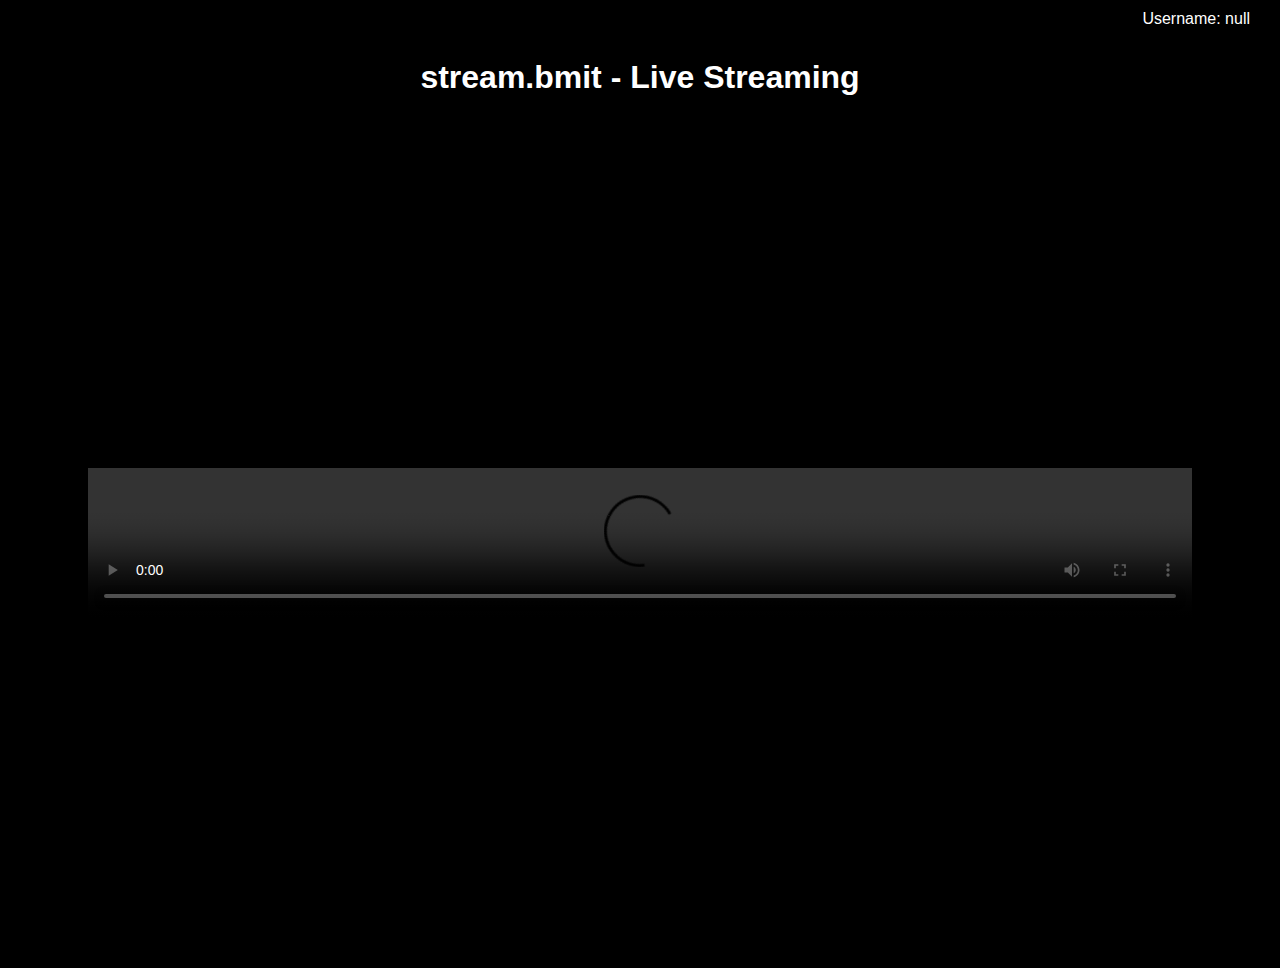
==== streaming.html @ 4c4e3120 "Update streaming.html" ====
<!DOCTYPE html>
<html>
<head>
    <title>stream.bmit - Live Streaming</title>
    <style>
        body {
            background-color: #000;
            color: #fff;
            font-family: Arial, sans-serif;
            text-align: center;
            margin: 0;
            padding: 0;
        }
        
        #header {
            display: flex;
            justify-content: flex-end;
            padding: 10px;
        }
        
        #username {
            margin-right: 20px;
        }
        
        #stream-container {
            display: flex;
            justify-content: center;
            align-items: center;
            height: calc(100vh - 50px);
        }
        
        video {
            width: 11.5in; 
            height: auto;
            max-width: 100%;
            max-height: 100%;
        }
    </style>
</head>
<body>
    <div id="header">
        <div id="username"></div>
    </div>
    
    <h1>stream.bmit - Live Streaming</h1>
    
    <div id="stream-container">
        <video controls autoplay>
            <source src="" type="application/x-rtsp">
            Your browser does not support the RTSP video stream.
        </video>
    </div>
    
    <script>
        const queryString = window.location.search;
        const urlParams = new URLSearchParams(queryString);
        const username = decodeURIComponent(urlParams.get("username"));
        const rtspLink = decodeURIComponent(urlParams.get("rtsp"));
        
        // Update username in the header
        document.getElementById("username").textContent = `Username: ${username}`;
        
        // Update video source with the provided RTSP link
        const videoElement = document.querySelector("video");
        const sourceElement = document.createElement("source");
        sourceElement.src = rtspLink;
        sourceElement.type = "application/x-rtsp";
        videoElement.innerHTML = ""; // Clear previous sources
        videoElement.appendChild(sourceElement);
        videoElement.load();
    </script>
</body>
</html>
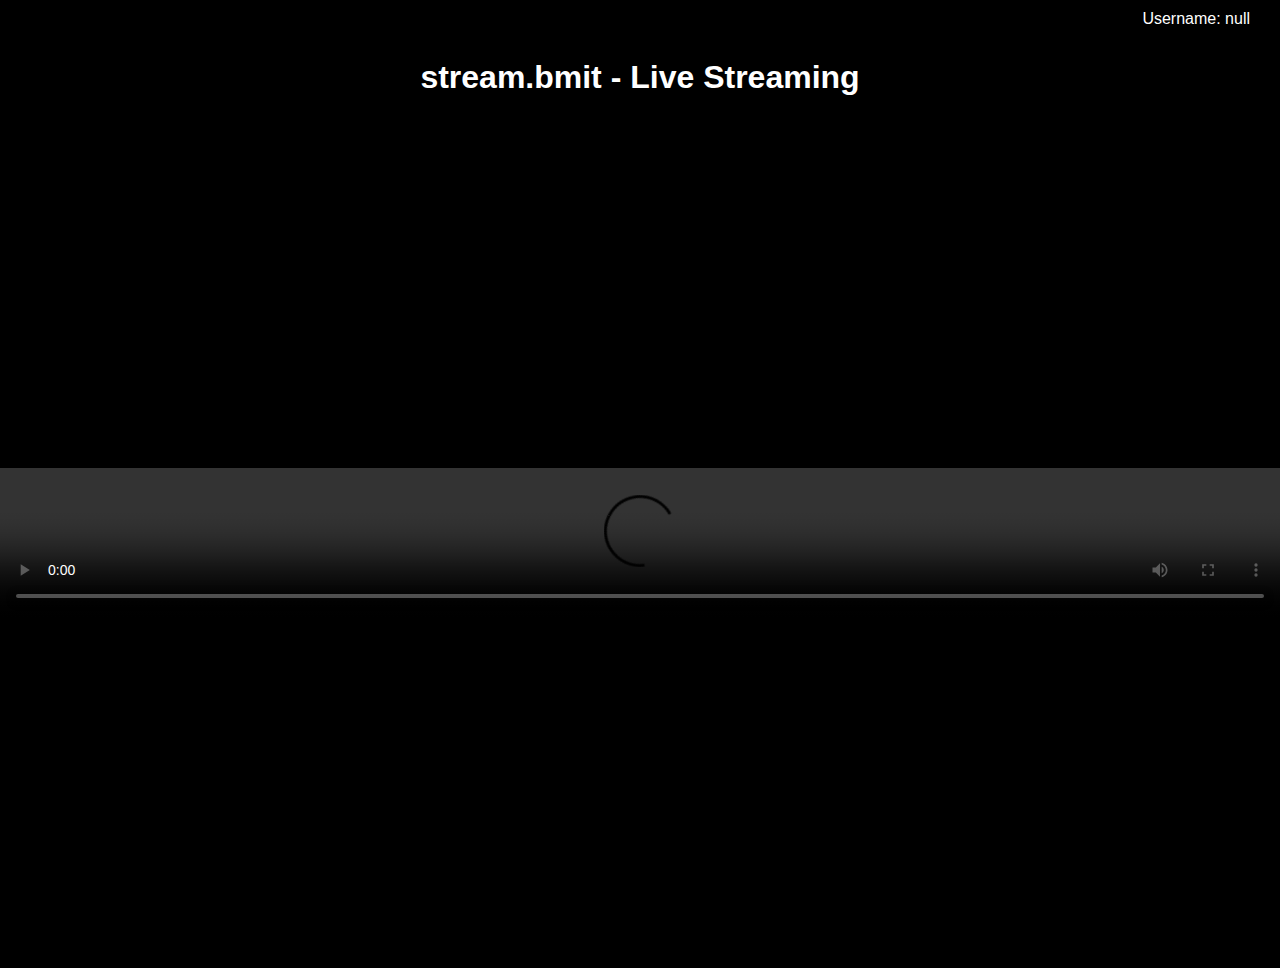
==== commit 8c699cce: "Update streaming.html" ====
--- a/streaming.html
+++ b/streaming.html
@@ -30,7 +30,7 @@
         }
         
         video {
-            width: 11.5in; 
+            width: 15.5in; 
             height: auto;
             max-width: 100%;
             max-height: 100%;
@@ -57,15 +57,13 @@
         const username = decodeURIComponent(urlParams.get("username"));
         const rtspLink = decodeURIComponent(urlParams.get("rtsp"));
         
-        // Update username in the header
         document.getElementById("username").textContent = `Username: ${username}`;
-        
-        // Update video source with the provided RTSP link
+
         const videoElement = document.querySelector("video");
         const sourceElement = document.createElement("source");
         sourceElement.src = rtspLink;
         sourceElement.type = "application/x-rtsp";
-        videoElement.innerHTML = ""; // Clear previous sources
+        videoElement.innerHTML = ""; 
         videoElement.appendChild(sourceElement);
         videoElement.load();
     </script>
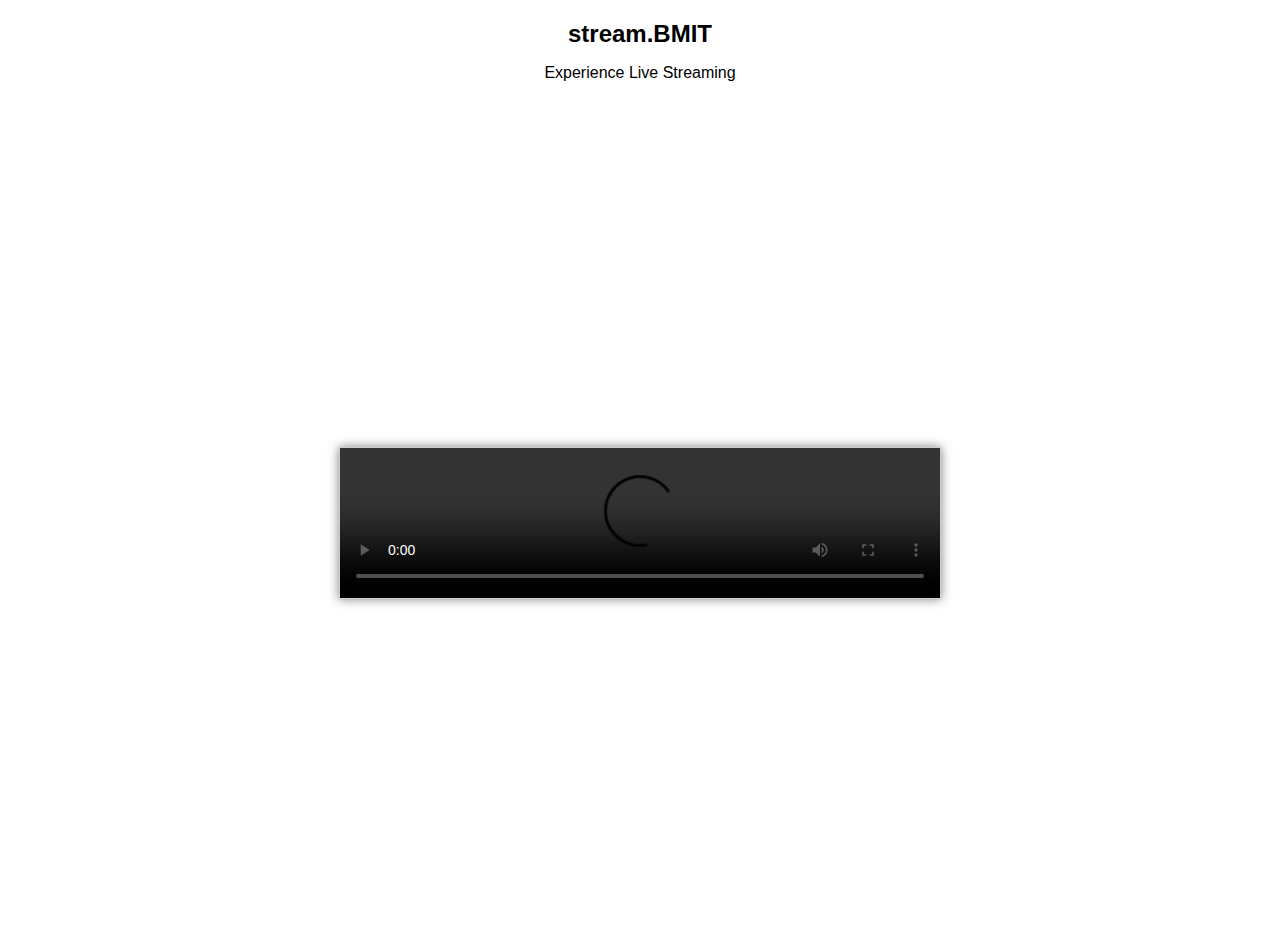
==== commit afa5c5ac: "Update streaming.html" ====
--- a/streaming.html
+++ b/streaming.html
@@ -1,25 +1,15 @@
 <!DOCTYPE html>
 <html>
 <head>
-    <title>stream.bmit - Live Streaming</title>
+    <title>stream.BMIT - Live Streaming</title>
     <style>
         body {
-            background-color: #000;
-            color: #fff;
+            color: #000;
+            background-color: #fff;
             font-family: Arial, sans-serif;
             text-align: center;
             margin: 0;
             padding: 0;
-        }
-        
-        #header {
-            display: flex;
-            justify-content: flex-end;
-            padding: 10px;
-        }
-        
-        #username {
-            margin-right: 20px;
         }
         
         #stream-container {
@@ -30,19 +20,25 @@
         }
         
         video {
-            width: 15.5in; 
+            width: 600px;
+            max-width: 100%;
             height: auto;
-            max-width: 100%;
-            max-height: 100%;
+            border: 1px solid #ccc;
+            box-shadow: 0px 0px 10px rgba(0, 0, 0, 0.5);
+        }
+        
+        h1 {
+            font-size: 24px;
+            margin-top: 20px;
+            font-weight: bold;
         }
     </style>
 </head>
 <body>
-    <div id="header">
-        <div id="username"></div>
+    <div class="header">
+        <h1>stream.BMIT</h1>
+        <p>Experience Live Streaming</p>
     </div>
-    
-    <h1>stream.bmit - Live Streaming</h1>
     
     <div id="stream-container">
         <video controls autoplay>
@@ -57,8 +53,7 @@
         const username = decodeURIComponent(urlParams.get("username"));
         const rtspLink = decodeURIComponent(urlParams.get("rtsp"));
         
-        document.getElementById("username").textContent = `Username: ${username}`;
-
+        // Update video source with the provided RTSP link
         const videoElement = document.querySelector("video");
         const sourceElement = document.createElement("source");
         sourceElement.src = rtspLink;
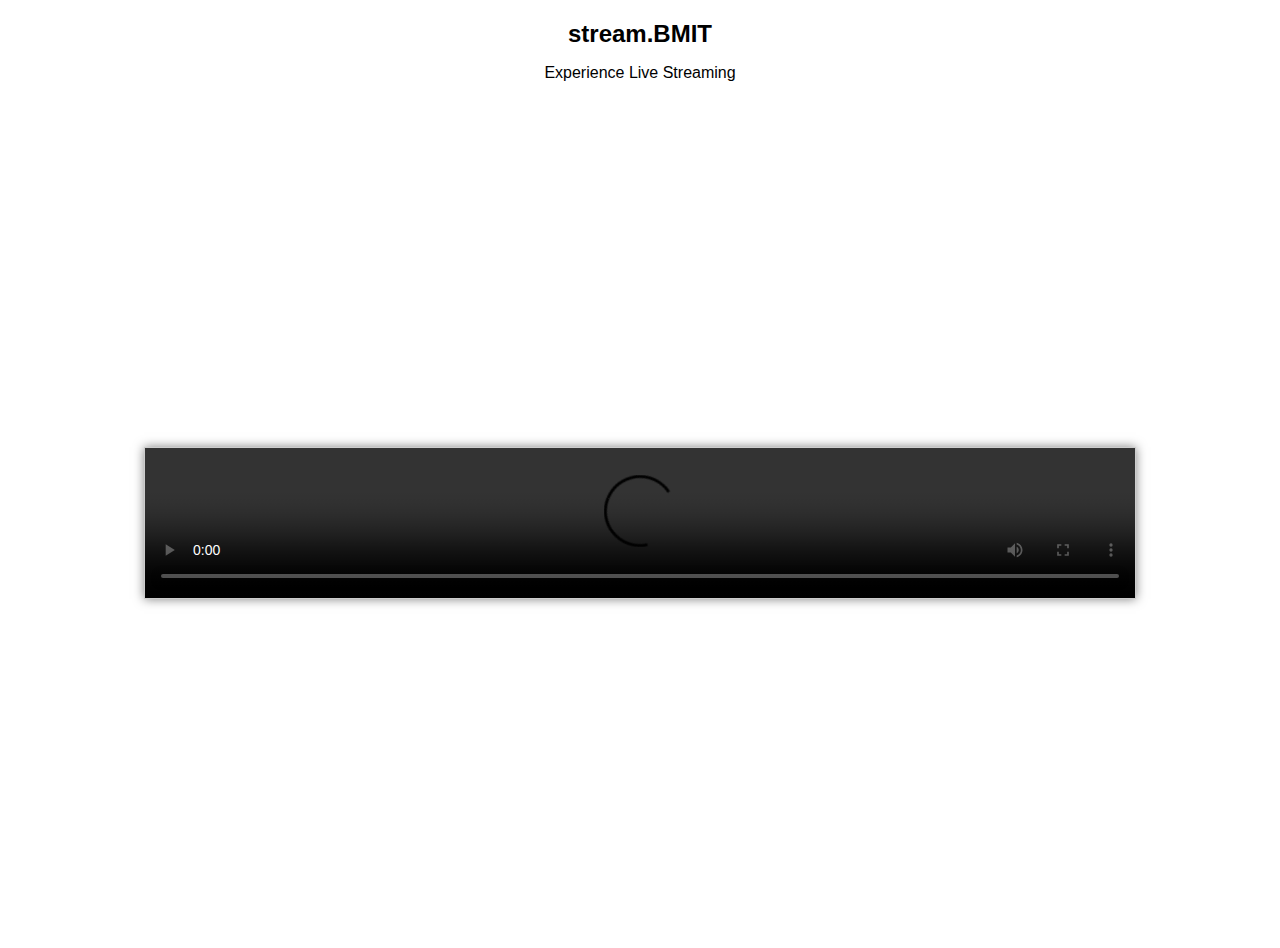
==== commit c7efcf02: "Update streaming.html" ====
--- a/streaming.html
+++ b/streaming.html
@@ -20,7 +20,7 @@
         }
         
         video {
-            width: 600px;
+            width: 990px;
             max-width: 100%;
             height: auto;
             border: 1px solid #ccc;
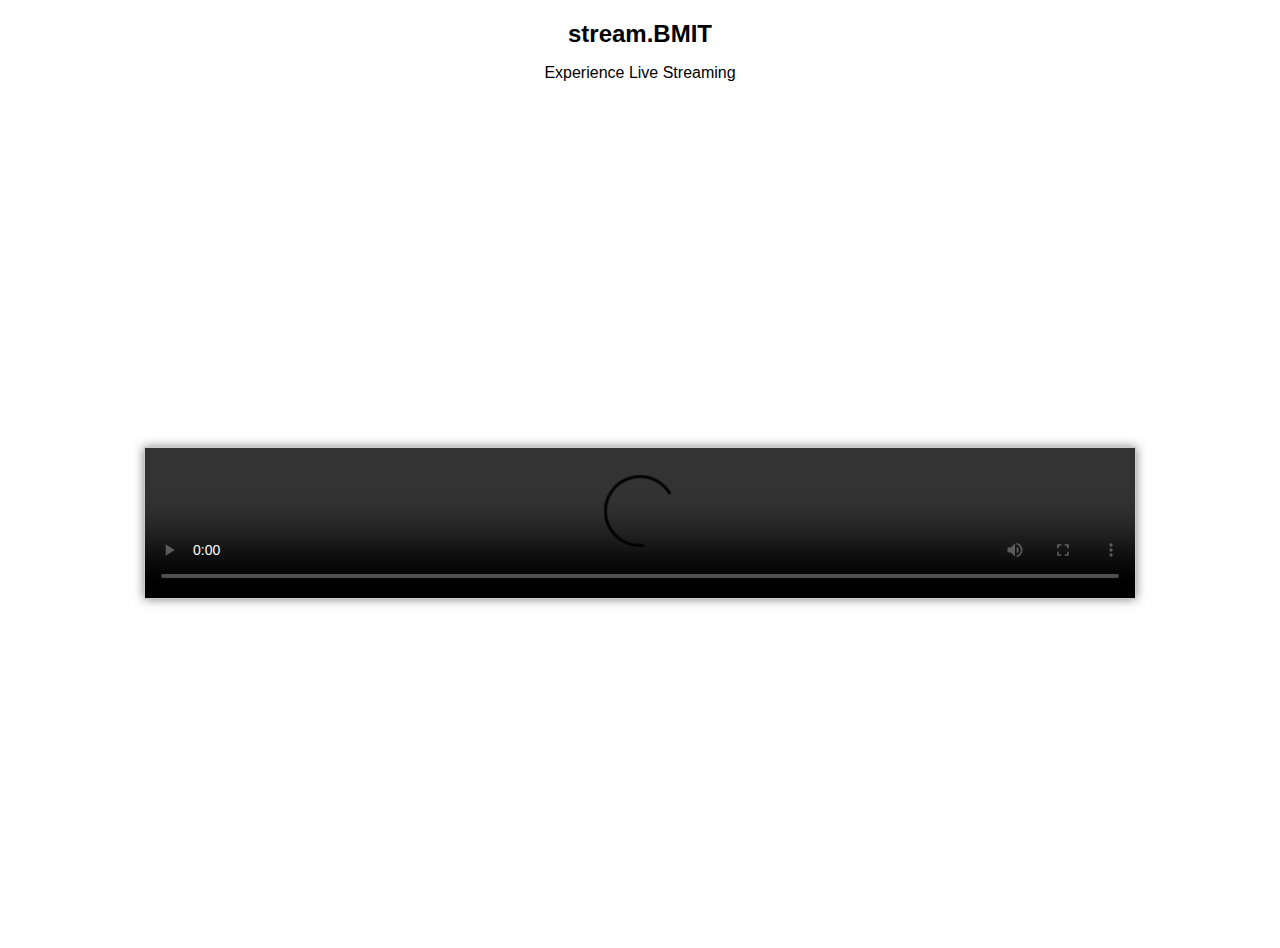
==== commit e88e50df: "Update streaming.html" ====
--- a/streaming.html
+++ b/streaming.html
@@ -2,6 +2,7 @@
 <html>
 <head>
     <title>stream.BMIT - Live Streaming</title>
+    <link rel="stylesheet" type="text/css" href="styles.css">
     <style>
         body {
             color: #000;
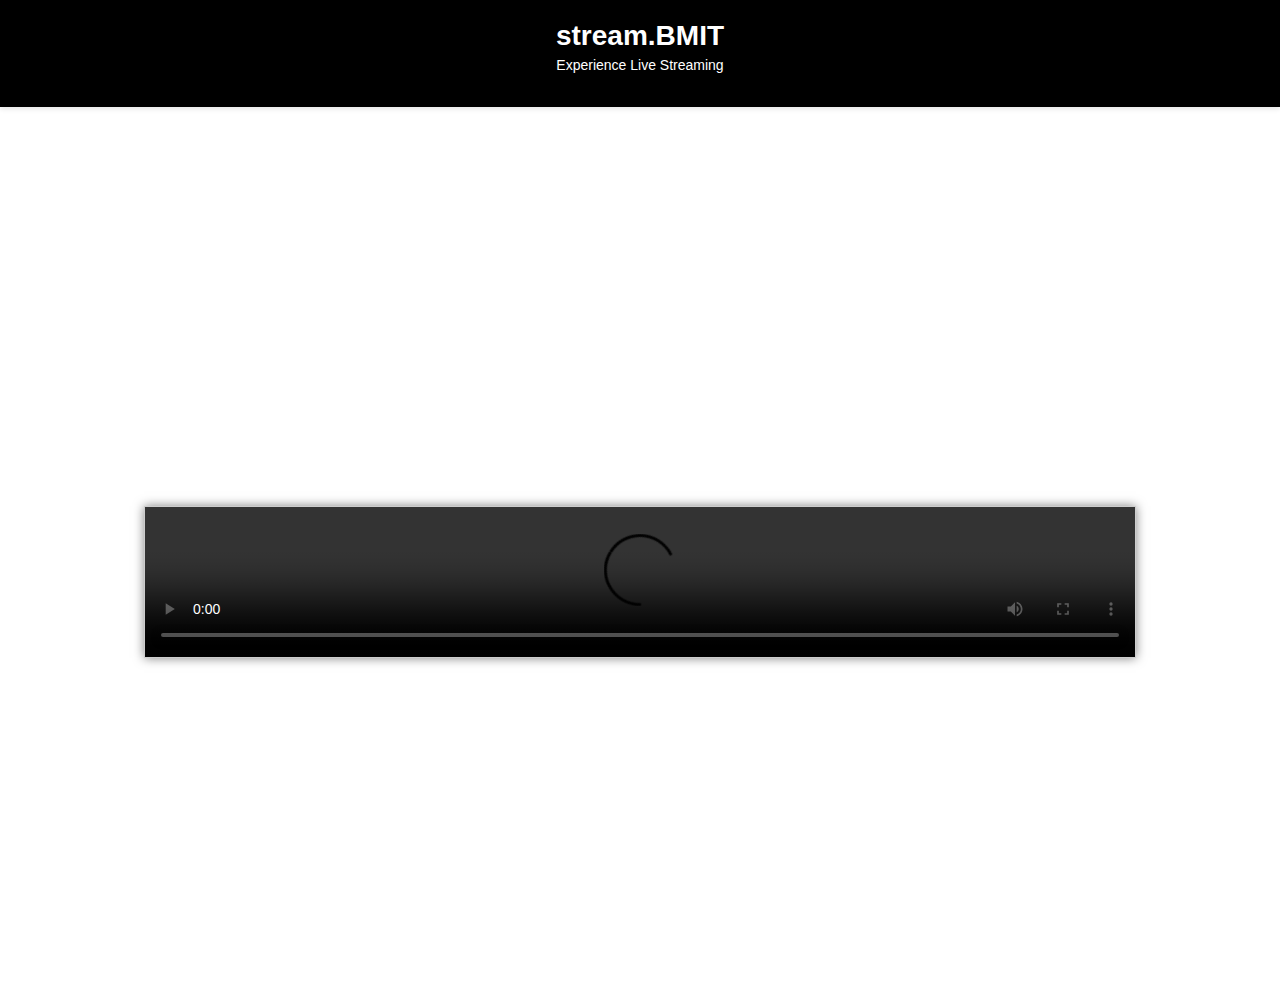
==== commit 37322b46: "Update streaming.html" ====
--- a/streaming.html
+++ b/streaming.html
@@ -2,7 +2,7 @@
 <html>
 <head>
     <title>stream.BMIT - Live Streaming</title>
-    <link rel="stylesheet" type="text/css" href="styles.css">
+    <link rel="stylesheet" type="text/css" href="style2.css">
     <style>
         body {
             color: #000;
--- a/style2.css
+++ b/style2.css
@@ -0,0 +1,47 @@
+body {
+    background-color: #f0f0f0;
+    color: #333;
+    font-family: "Helvetica Neue", Arial, sans-serif;
+    text-align: center;
+    margin: 0;
+    padding: 0;
+}
+
+.header {
+    background-color: #000;
+    color: #fff;
+    padding: 20px;
+    box-shadow: 0px 2px 5px rgba(0, 0, 0, 0.1);
+}
+.header h1 {
+    font-size: 28px;
+    font-weight: bold;
+    margin: 0;
+}
+
+.header p {
+    font-size: 14px;
+    margin-top: 5px;
+}
+
+#stream-container {
+    display: flex;
+    justify-content: center;
+    align-items: center;
+    height: calc(100vh - 100px);
+    margin-top: 50px;
+}
+
+video {
+    width: 600px;
+    max-width: 100%;
+    height: auto;
+    border: 1px solid #ccc;
+    box-shadow: 0px 0px 10px rgba(0, 0, 0, 0.5);
+}
+
+h1 {
+    font-size: 24px;
+    margin-top: 20px;
+    font-weight: bold;
+}
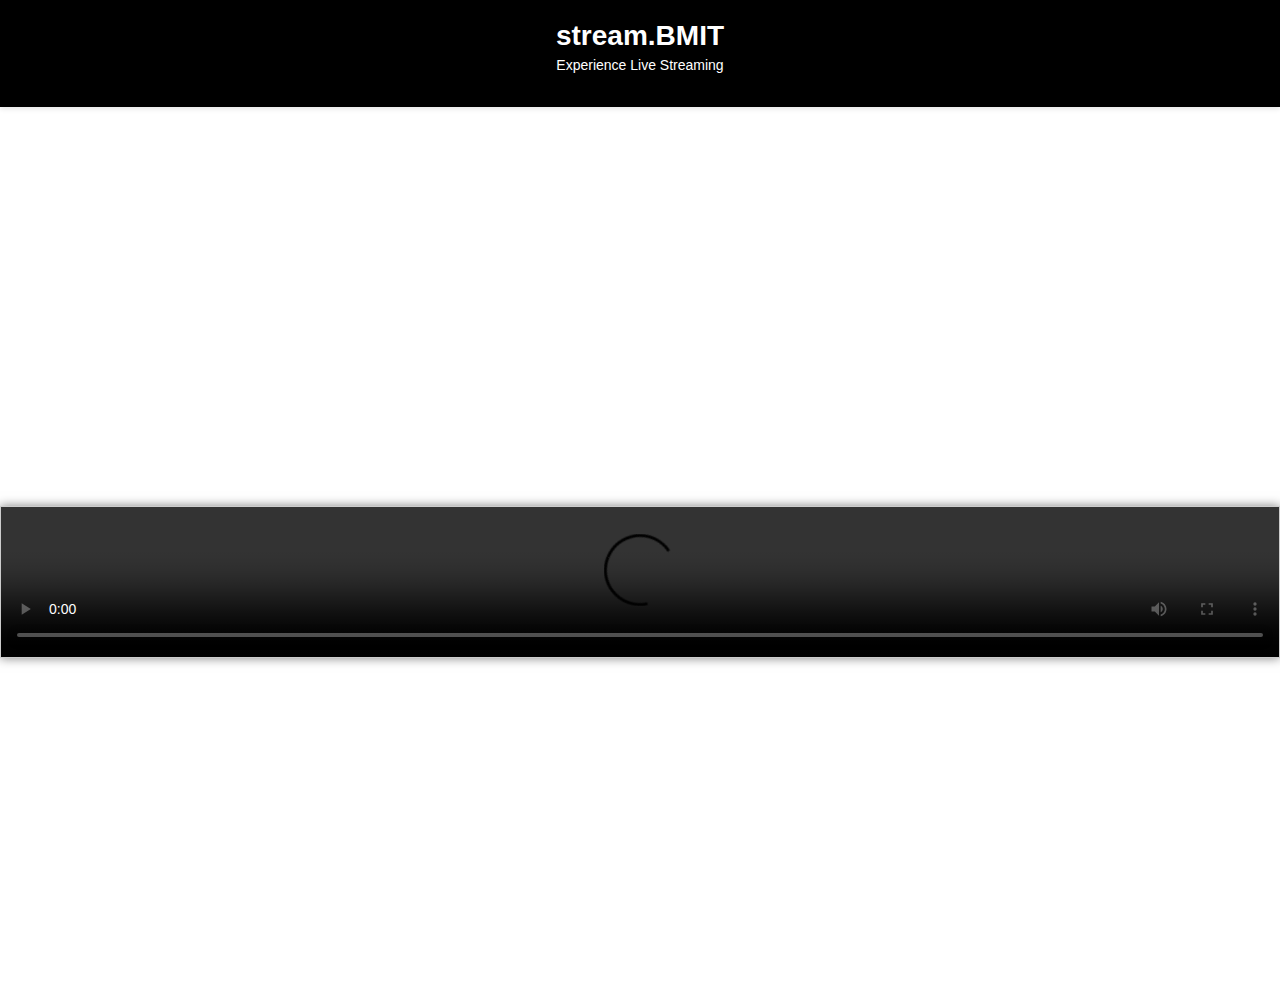
==== commit a19e08d3: "Update streaming.html" ====
--- a/streaming.html
+++ b/streaming.html
@@ -21,7 +21,7 @@
         }
         
         video {
-            width: 990px;
+            width: 1500px;
             max-width: 100%;
             height: auto;
             border: 1px solid #ccc;
